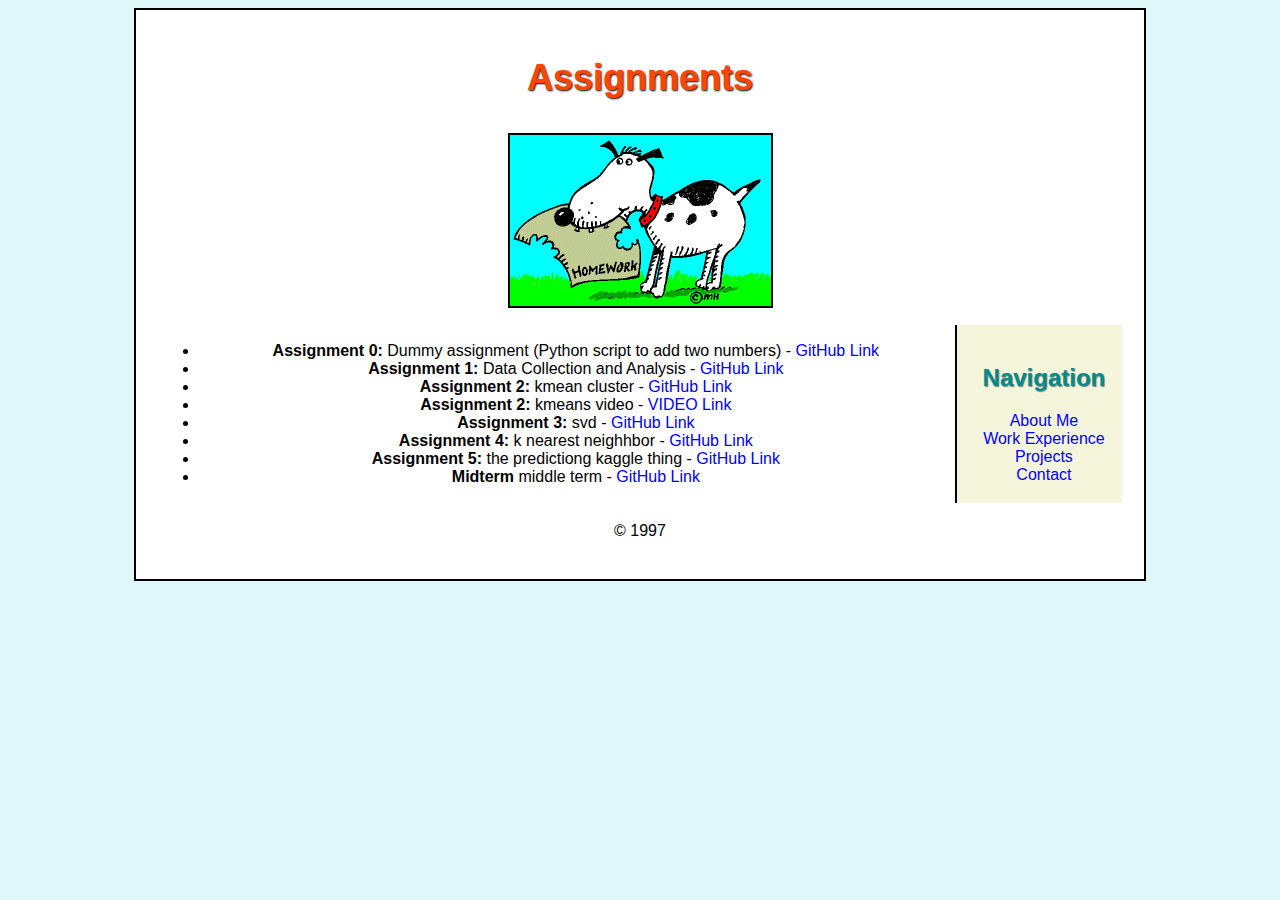
==== assignments.html @ 335b240b "Update assignments.html" ====
<!DOCTYPE html>
<html>
<head>
    <title>Assignments</title>
    <link rel="stylesheet" type="text/css" href="style.css">
</head>
<body>
    <table class="layout">
        <tr>
            <td colspan="2">
                <h1>Assignments</h1>
                <img src="./doghw.gif" alt="Homework doggy">
            </td>
        </tr>
        <tr>
            <td>
                <ul>
                    <li><b>Assignment 0:</b> Dummy assignment (Python script to add two numbers) - <a href="https://github.com/mehadh/maazs-assignment-0">GitHub Link</a></li>
                    <li><b>Assignment 1:</b>  Data Collection and Analysis - <a href="https://github.com/mehadh/maazs-assignment-1">GitHub Link</a></li>
                    <li><b>Assignment 2:</b>  kmean cluster - <a href="https://github.com/mehadh/maazs-assignment-2/">GitHub Link</a></li>
                         <li><b>Assignment 2:</b>  kmeans video - <a href="https://github.com/mehadh/maazs-assignment-2/blob/master/copy%20finale.mov/">VIDEO Link</a></li>

                    <li><b>Assignment 3:</b>  svd - <a href="https://github.com/mehadh/maazs-assignment-3/">GitHub Link</a></li>
                    <li><b>Assignment 4:</b>  k nearest neighhbor - <a href="https://github.com/mehadh/maazs-assignment-4/">GitHub Link</a></li>
                    <li><b>Assignment 5:</b>  the predictiong kaggle thing - <a href="https://github.com/mehadh/maazs-assignment-5/">GitHub Link</a></li>
                    <li><b>Midterm</b>  middle term - <a href="https://github.com/mehadh/maazs-midterm">GitHub Link</a></li>


                </ul>
            </td>
            <td class="nav">
                <h2>Navigation</h2>
                <a href="index.html">About Me</a><br>
                <a href="work-experience.html">Work Experience</a><br>
                <a href="projects.html">Projects</a><br>
                <a href="contact.html">Contact</a>
            </td>
        </tr>
        <tr>
            <td colspan="2">
                <p>© 1997</p>
            </td>
        </tr>
    </table>
</body>
</html>
---- style.css ----
/* 1990s Retro Web Design */
body {
    background-color: #e0f7fa;
    font-family: Verdana, sans-serif;
    color: black;
    text-align: center;
}

.layout {
    width: 80%;
    margin: auto;
    border: 2px solid black;
    background-color: #fff;
    padding: 20px;
}

h1 {
    color: #ff4500;
    font-size: 36px;
    text-shadow: 1px 1px 2px black;
}

h2 {
    color: #008b8b;
    text-shadow: 1px 1px 1px grey;
}

p {
    font-size: 16px;
}

a {
    text-decoration: none;
    color: #0000ff;
}

a:hover {
    text-decoration: underline;
}

img {
    border: 2px solid black;
    margin: 10px 0;
}

.nav {
    border-left: 2px solid #000000;
    padding-left: 10px;
    background-color: #f5f5dc;
}
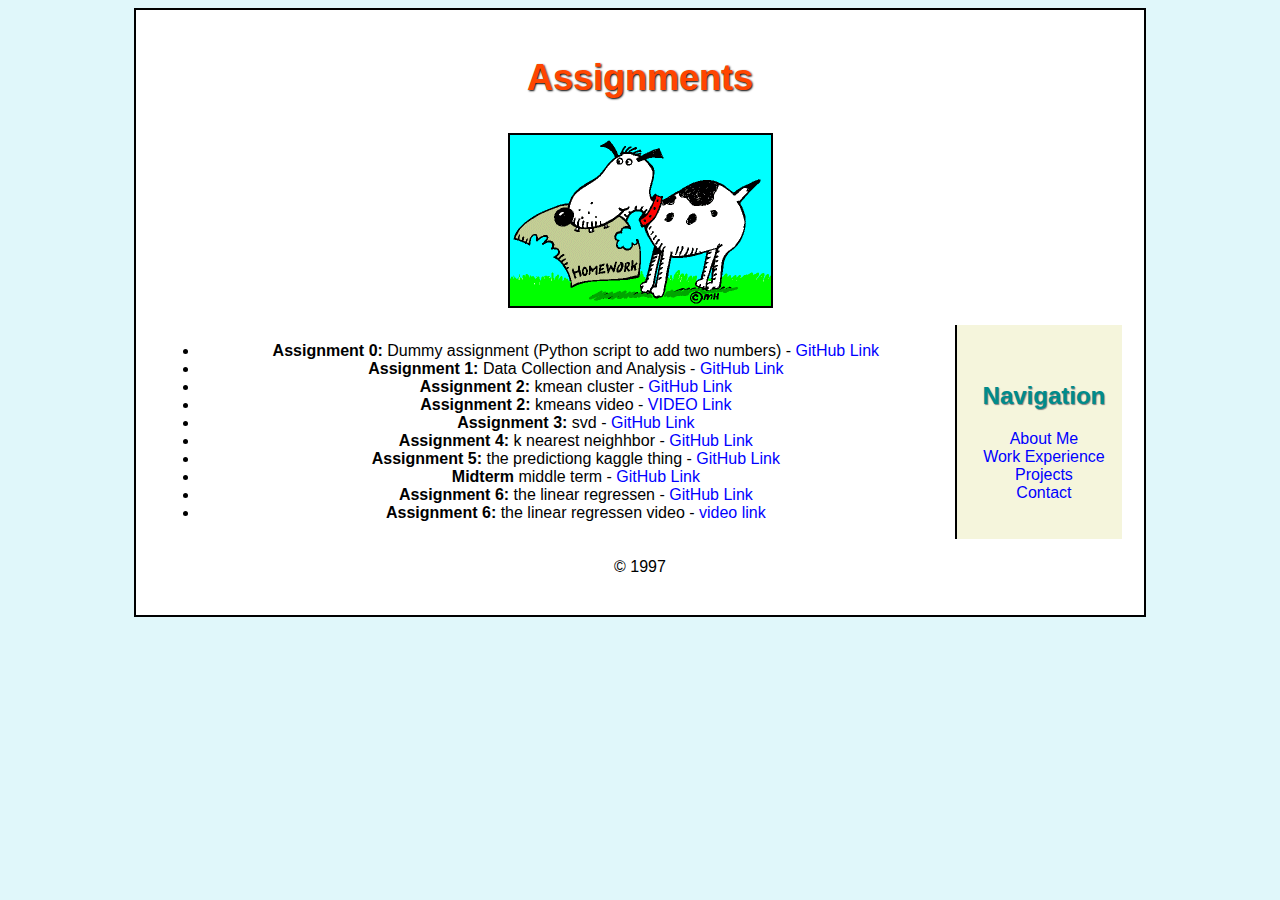
==== commit 3bbb36fc: "Update assignments.html" ====
--- a/assignments.html
+++ b/assignments.html
@@ -24,6 +24,10 @@
                     <li><b>Assignment 4:</b>  k nearest neighhbor - <a href="https://github.com/mehadh/maazs-assignment-4/">GitHub Link</a></li>
                     <li><b>Assignment 5:</b>  the predictiong kaggle thing - <a href="https://github.com/mehadh/maazs-assignment-5/">GitHub Link</a></li>
                     <li><b>Midterm</b>  middle term - <a href="https://github.com/mehadh/maazs-midterm">GitHub Link</a></li>
+                                        <li><b>Assignment 6:</b>  the linear regressen - <a href="https://github.com/mehadh/maazs-assignment-6/">GitHub Link</a></li>
+                                                            <li><b>Assignment 6:</b>  the linear regressen video - <a href="https://youtu.be/LJu5sjIsLmo/">video link</a></li>
+
+
 
 
                 </ul>
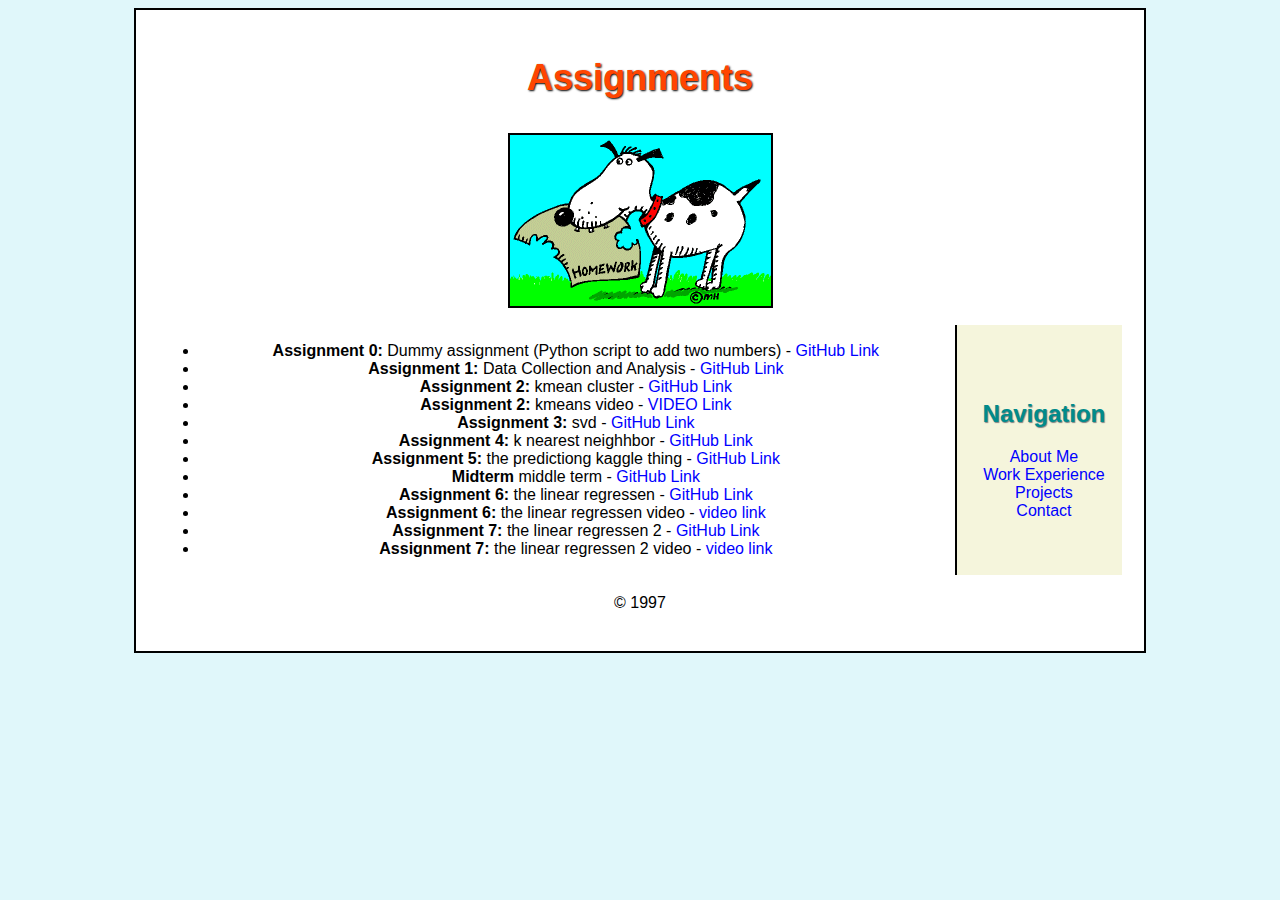
==== commit 1116398b: "Update assignments.html" ====
--- a/assignments.html
+++ b/assignments.html
@@ -26,6 +26,8 @@
                     <li><b>Midterm</b>  middle term - <a href="https://github.com/mehadh/maazs-midterm">GitHub Link</a></li>
                                         <li><b>Assignment 6:</b>  the linear regressen - <a href="https://github.com/mehadh/maazs-assignment-6/">GitHub Link</a></li>
                                                             <li><b>Assignment 6:</b>  the linear regressen video - <a href="https://youtu.be/LJu5sjIsLmo/">video link</a></li>
+                                                            <li><b>Assignment 7:</b>  the linear regressen 2 - <a href="https://github.com/mehadh/maazs-assignment-7/">GitHub Link</a></li>
+                                                            <li><b>Assignment 7:</b>  the linear regressen 2 video - <a href="https://youtu.be/cbySmOXL_ZU/">video link</a></li>
 
 
 
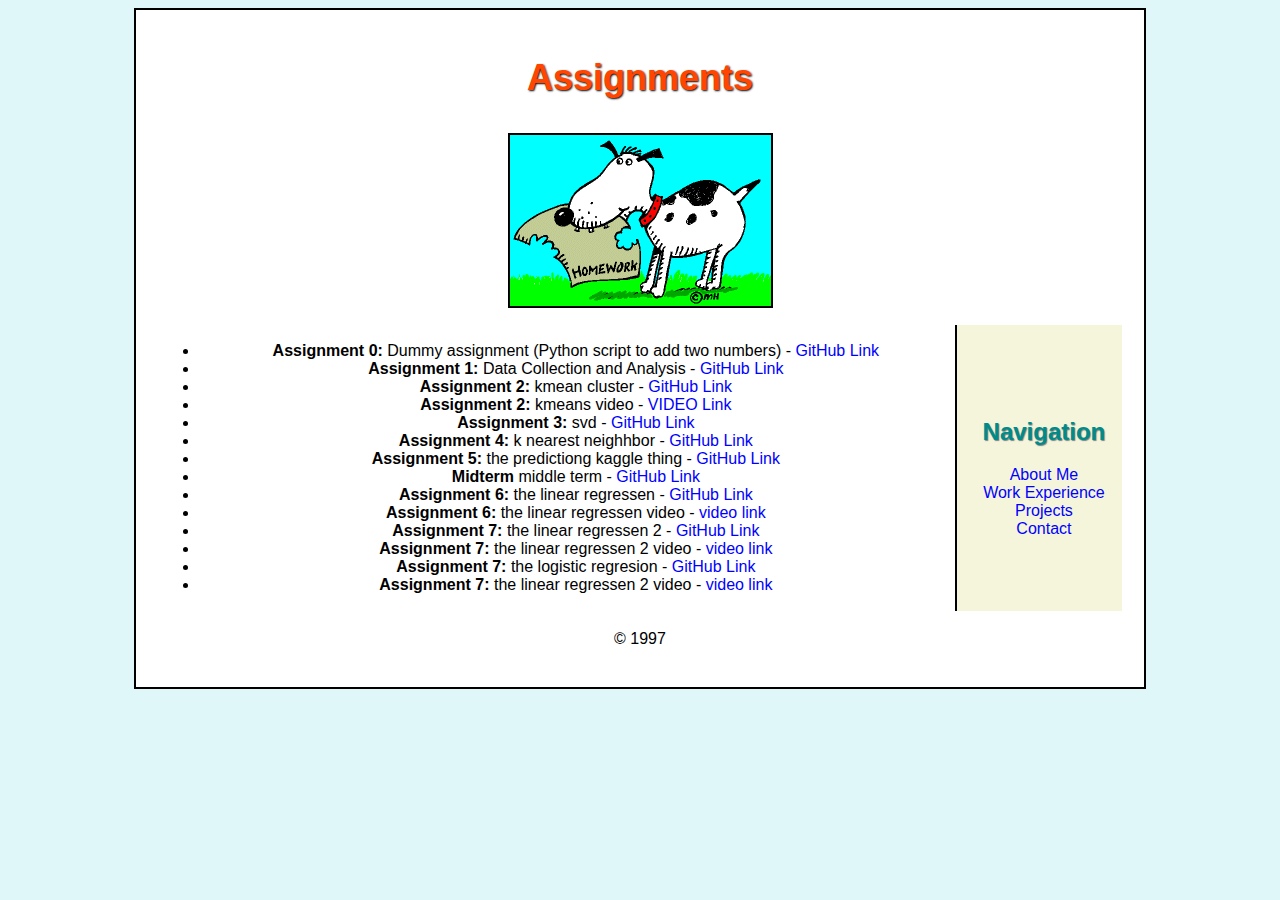
==== commit a67d56b1: "Update assignments.html" ====
--- a/assignments.html
+++ b/assignments.html
@@ -28,6 +28,8 @@
                                                             <li><b>Assignment 6:</b>  the linear regressen video - <a href="https://youtu.be/LJu5sjIsLmo/">video link</a></li>
                                                             <li><b>Assignment 7:</b>  the linear regressen 2 - <a href="https://github.com/mehadh/maazs-assignment-7/">GitHub Link</a></li>
                                                             <li><b>Assignment 7:</b>  the linear regressen 2 video - <a href="https://youtu.be/cbySmOXL_ZU/">video link</a></li>
+                                                                                <li><b>Assignment 7:</b>  the logistic regresion - <a href="https://github.com/mehadh/maazs-assignment-8/">GitHub Link</a></li>
+                                                            <li><b>Assignment 7:</b>  the linear regressen 2 video - <a href="https://youtu.be/pxWhHBG5cQc">video link</a></li>
 
 
 
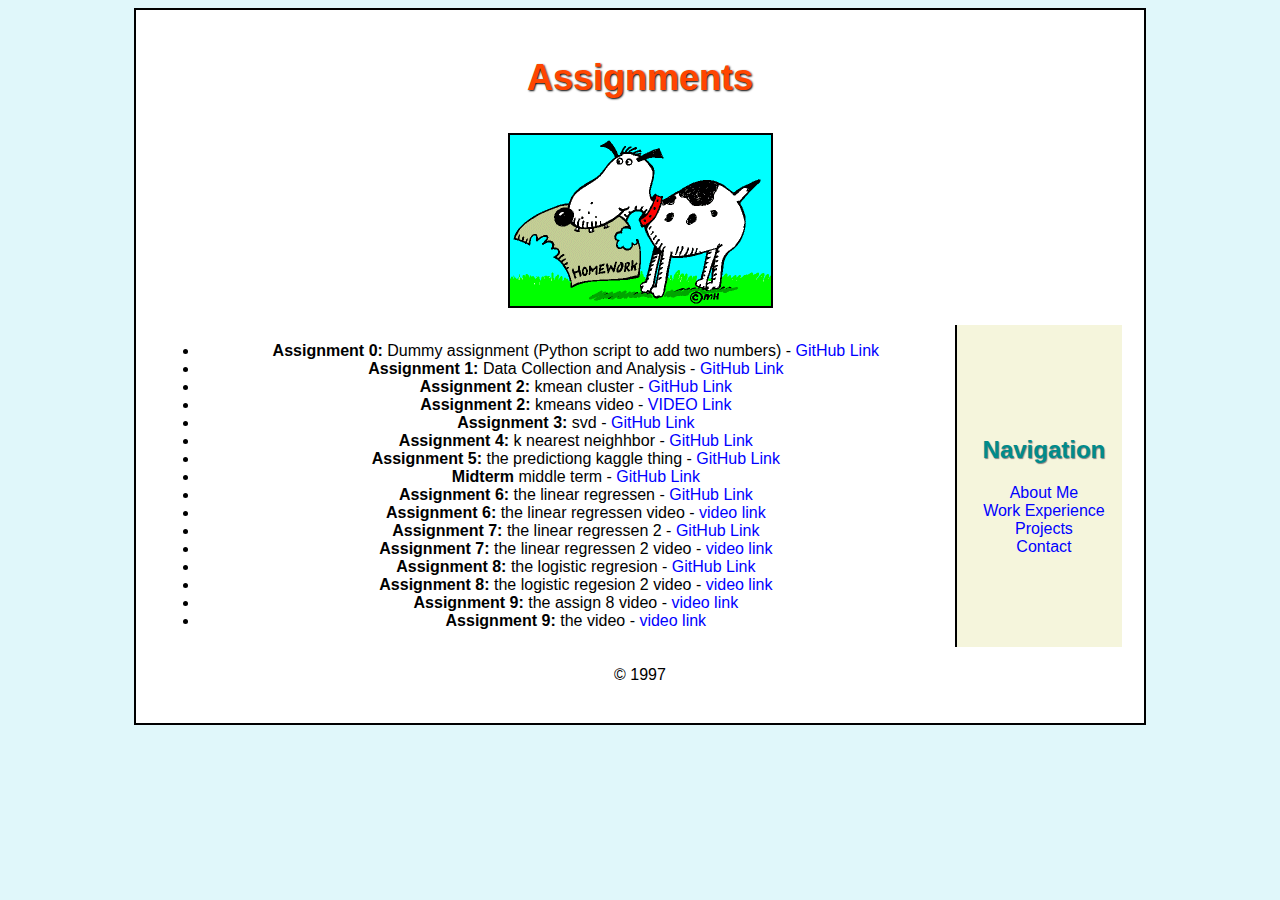
==== commit e40d91f7: "Update assignments.html" ====
--- a/assignments.html
+++ b/assignments.html
@@ -28,8 +28,12 @@
                                                             <li><b>Assignment 6:</b>  the linear regressen video - <a href="https://youtu.be/LJu5sjIsLmo/">video link</a></li>
                                                             <li><b>Assignment 7:</b>  the linear regressen 2 - <a href="https://github.com/mehadh/maazs-assignment-7/">GitHub Link</a></li>
                                                             <li><b>Assignment 7:</b>  the linear regressen 2 video - <a href="https://youtu.be/cbySmOXL_ZU/">video link</a></li>
-                                                                                <li><b>Assignment 7:</b>  the logistic regresion - <a href="https://github.com/mehadh/maazs-assignment-8/">GitHub Link</a></li>
-                                                            <li><b>Assignment 7:</b>  the linear regressen 2 video - <a href="https://youtu.be/pxWhHBG5cQc">video link</a></li>
+                                                                                <li><b>Assignment 8:</b>  the logistic regresion - <a href="https://github.com/mehadh/maazs-assignment-8/">GitHub Link</a></li>
+                                                            <li><b>Assignment 8:</b>  the logistic regesion 2 video - <a href="https://youtu.be/pxWhHBG5cQc">video link</a></li>
+                                                                                <li><b>Assignment 9:</b>  the assign 8 video - <a href="https://github.com/mehadh/maazs-assignment-9">video link</a></li>
+                                                                                <li><b>Assignment 9:</b>  the  video - <a href="https://youtu.be/pxWhHBG5cQc">video link</a></li>
+
+
 
 
 
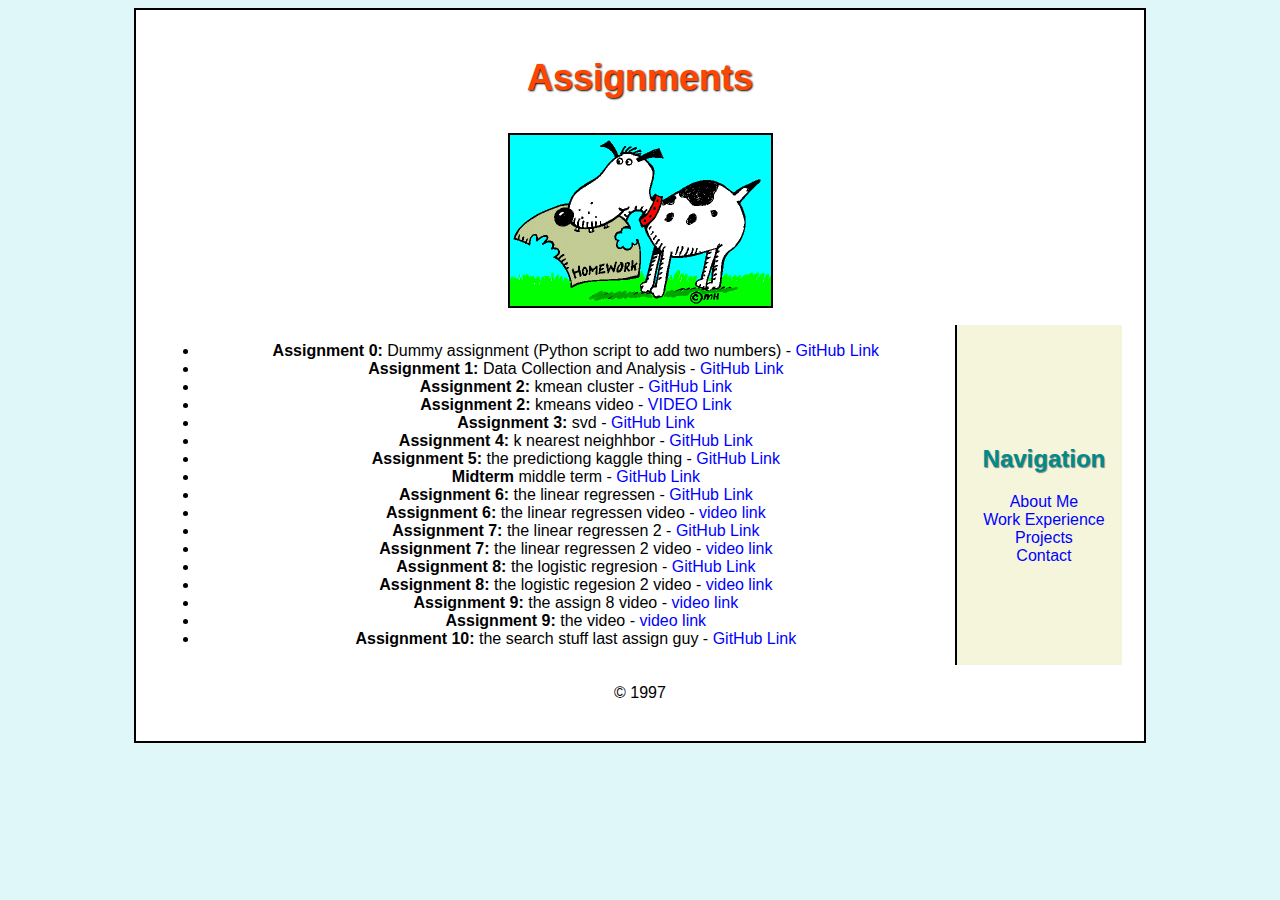
==== commit 0c98a727: "Update assignments.html" ====
--- a/assignments.html
+++ b/assignments.html
@@ -32,6 +32,8 @@
                                                             <li><b>Assignment 8:</b>  the logistic regesion 2 video - <a href="https://youtu.be/pxWhHBG5cQc">video link</a></li>
                                                                                 <li><b>Assignment 9:</b>  the assign 8 video - <a href="https://github.com/mehadh/maazs-assignment-9">video link</a></li>
                                                                                 <li><b>Assignment 9:</b>  the  video - <a href="https://youtu.be/pxWhHBG5cQc">video link</a></li>
+                                                                                <li><b>Assignment 10:</b>  the search stuff last assign guy - <a href="https://github.com/mehadh/maazs-assignment-10/">GitHub Link</a></li>
+
 
 
 
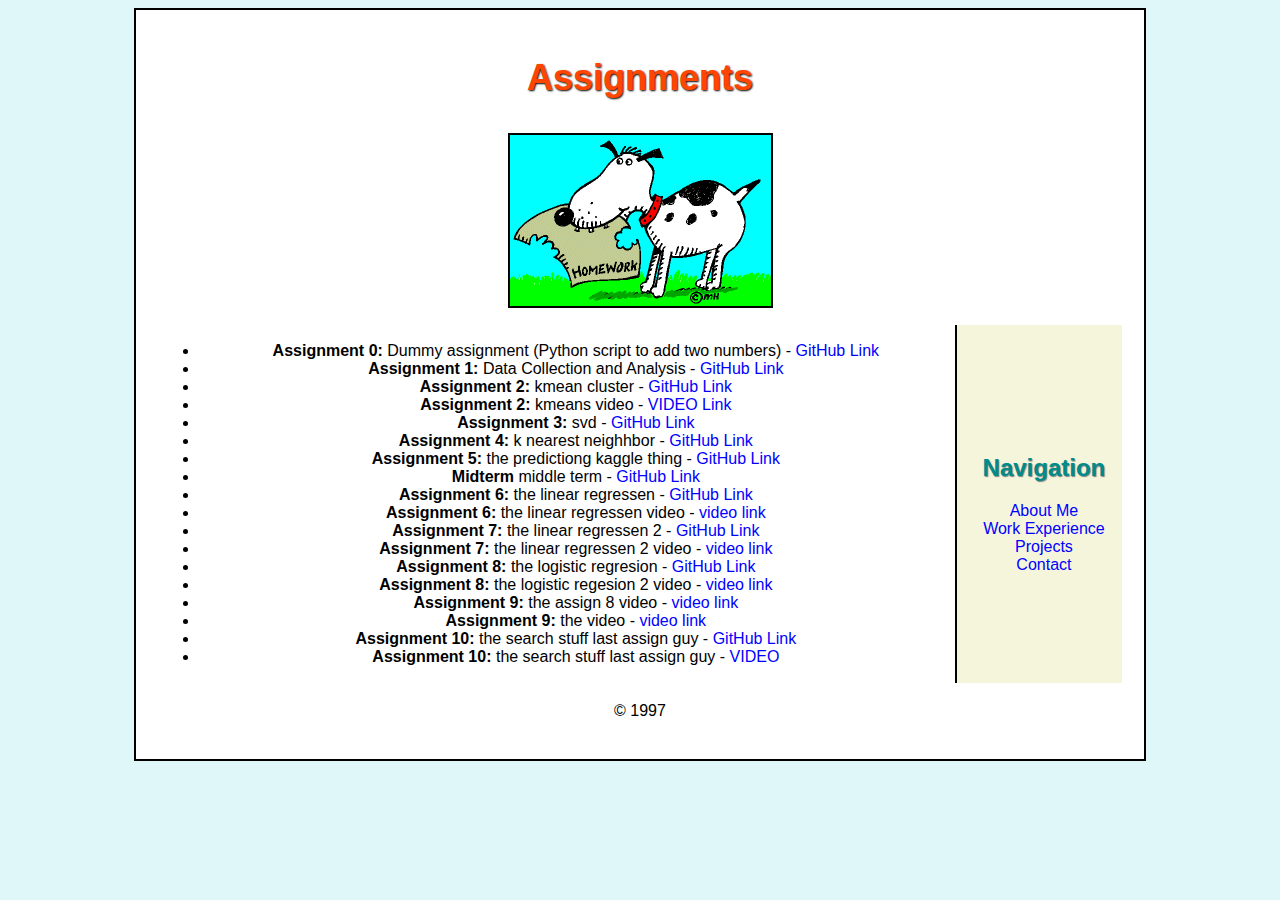
==== commit 5460cfb7: "Update assignments.html" ====
--- a/assignments.html
+++ b/assignments.html
@@ -33,6 +33,8 @@
                                                                                 <li><b>Assignment 9:</b>  the assign 8 video - <a href="https://github.com/mehadh/maazs-assignment-9">video link</a></li>
                                                                                 <li><b>Assignment 9:</b>  the  video - <a href="https://youtu.be/pxWhHBG5cQc">video link</a></li>
                                                                                 <li><b>Assignment 10:</b>  the search stuff last assign guy - <a href="https://github.com/mehadh/maazs-assignment-10/">GitHub Link</a></li>
+                                                                                                    <li><b>Assignment 10:</b>  the search stuff last assign guy - <a href="https://github.com/mehadh/mehadh.github.io/edit/master/assignments.html">VIDEO</a></li>
+
 
 
 
